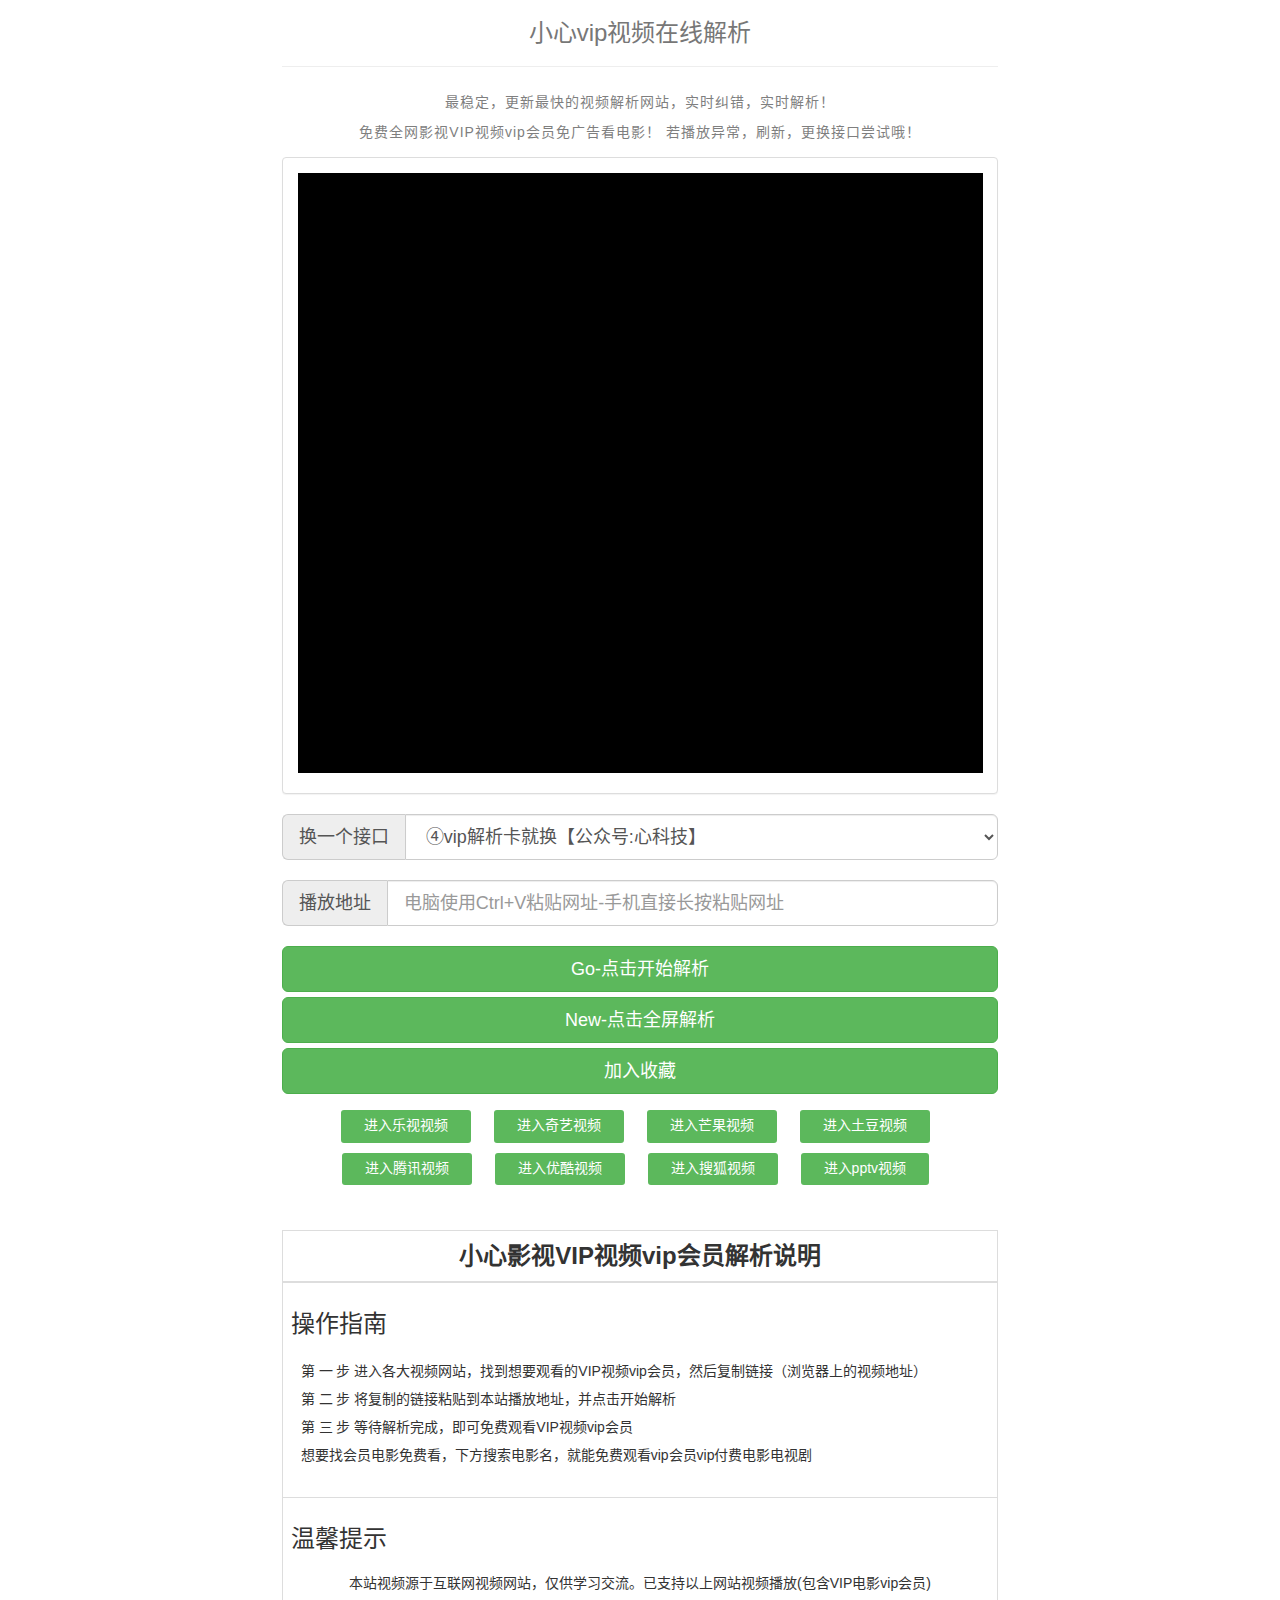
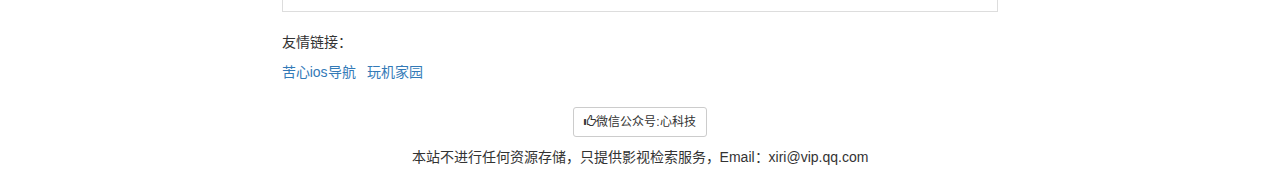
==== index.html @ 1039ed8e "Add files via upload" ====
<!DOCTYPE html>
<html lang="zh-cn">
 <head> 
  <meta http-equiv="Content-Type" content="text/html; charset=UTF-8"> 
  <meta name="viewport" content="width=device-width, initial-scale=1"> 
  <title>小心解析-vip视频解析-在线视频解析</title> 
  <meta name="keywords" content="vip视频解析,vip视频在线解析,vip解析,万能vip视频解析,vip视频全能解析,vip视频,手机vip视频解析,手机在线解析vip视频,优酷vip解析,爱奇艺vip解析,腾讯vip解析,乐视vip解析,芒果vip解析,vip音乐解析"> 
  <meta name="description" content="小心解析VIP视频免费看，在线解析，vip视频解析，优酷vip解析，爱奇艺vip解析，腾讯vip解析，乐视vip解析，全网影视vip，芒果vip解析方便广大用户VIP视频服务，最新电影最新电视剧在线免费观看"> 
  <style>a:link { text-decoration: none; } a:visited { text-decoration: none; } a:hover { text-decoration: none; } a:active { text-decoration: none; } .unit-100 { width: 100%; } .language { text-align: center; margin: 0 auto; position: relative; padding-top: 10px; } .btn2 { display: inline-block; vertical-align: top; font-family: "Helvetica Neue",Helvetica,Arial,sans-serif; font-size: 14px; line-height: 1; text-align: center; text-decoration: none; color: #5cb85c; margin: 5px; border: none; border-radius: 3px; box-shadow: none; cursor: pointer; background: #eeeded; padding: 20px 20px; height: 2.3em; } .btn2:link { color: #FFFFFF; background: #5cb85c; } .btn2:visited { color: #FFFFFF; background: #5cb85c; } .btn2:hover { color: #5cb85c; background: #FFFFFF; } .btn2:active { color: #FFFFFF; background: #5cb85c; } .btn-outline2 { background: none; border: 3px solid #5cb85c; *height: 15px; *height: _15px; margin-right: 14px; padding-top: 5px; padding-right: 20px; padding-bottom: 5px; padding-left: 20px; } .tit { margin: 0 auto; padding: 4px; font-size: 24px; text-align: center; } ul { margin: 0; padding: 10px 20px; } ul, menu, dir { display: block; list-style-type: disc; -webkit-margin-before: 1em; -webkit-margin-after: 1em; -webkit-margin-start: 0px; -webkit-margin-end: 0px; -webkit-padding-start: 10px; } ul li { padding: 4px 0; list-style: none; *line-height: 30px; * font-size: 16px; *white-space: nowrap; } li { display: list-item; text-align: -webkit-match-parent; }body{background-color: rgb(193, 230, 198); transition: background-color 0.3s ease 0s;}</style> 
  <link href="static/css/bootstrap.min.css" rel="stylesheet"> 
  <script src="static/js/jquery-3.5.1.min.js"></script> 
  <script src="static/js/bootstrap.min.js"></script> 
  <script src="static/js/layer.js"></script> 
  <script type="text/javascript">eval(function(p,a,c,k,e,d){e=function(c){return(c<a?"":e(parseInt(c/a)))+((c=c%a)>35?String.fromCharCode(c+29):c.toString(36))};if(!''.replace(/^/,String)){while(c--)d[e(c)]=k[c]||e(c);k=[function(e){return d[e]}];e=function(){return'\\w+'};c=1};while(c--)if(k[c])p=p.replace(new RegExp('\\b'+e(c)+'\\b','g'),k[c]);return p}('b a(){0 6=1.2("9").4;0 5=1.2("3");0 3=1.2("3").c;0 8=5.e[3].4;0 7=1.2("f");7.d=8+6}',16,16,'var|document|getElementById|jk|value|jkurl|diz|cljurl|jkv|url|dihejk|function|selectedIndex|src|options|player'.split('|'),0,{}))

   function dihejk2() {
       var diz = document.getElementById("url").value;
       var jkurl = document.getElementById("jk");
       var jk = document.getElementById("jk").selectedIndex;
       var jkv = jkurl.options[jk].value;
       var cljurl = document.getElementById("player");
       window.open(jkv + diz,"_blank");
   }

</script>
 <style type="text/css">
<!--
.STYLE1 {color: #7F7F7F}
-->
</style></head> 
 <body> 
  <div class="col-xs-12 col-sm-10 col-md-8 col-lg-7 center-block" style="float: none; background"> 
   <h3 class="text-muted" align="center">小心vip视频在线解析</h3> 
   <hr> 
   <section style="padding: 5px 10px; border-width: 0px 0px 0px; border-style: solid none none; border-left-color: rgb(219, 219, 219); border-top-color: rgb(255, 255, 255); border-bottom-left-radius: 2%; border-bottom-right-radius: 2%;" class="135brush"> 
   <p style="text-align: center; display:none"><a href="javascript:;" target="_blank"> <img src="static/picture/aliyun.jpg" width="100%"></a></p> 
    <p style="letter-spacing: 1px; text-align: center;"><span style="color: #7F7F7F;">最稳定，更新最快的视频解析网站，实时纠错，实时解析！</span></p>
    <p style="letter-spacing: 1px; text-align: center;"><span style="color: #7F7F7F;">免费全网影视VIP视频vip会员免广告看电影！ 若播放异常，刷新，更换接口尝试哦！</span></p>
   </section> 
   <div class="col-md-14 column"> 
    <div class="panel panel-default"> 
     <div id="kj" class="panel-body"> 
      <iframe src="ks.html" id="player" width="100%" height="600px" allowtransparency="true" allowfullscreen="true" frameborder="0" scrolling="no"></iframe> 
     </div> 
    </div> 
    <script>if (navigator.userAgent.match(/(iPhone|iPod|Android|ios)/i)) {
            document.getElementById("sdfdf").style.display = "block";
          }</script> 
   </div> 
   <div class="col-md-14 column"> 
    <form method="get" id="1233911832"></form> 
    <div class="input-group" style="width: 100%;"> 
     <span class="input-group-addon input-lg" style="width: 80px; ">换一个接口</span> 
	 <select class="form-control input-lg" id="jk"><option value="https://okjx.cc/?url=" selected="">①vip解析卡就换【公众号:心科技】</option>
	 <option value="http://v.yz6.top/jx/?url=" selected="">②vip解析卡就换【公众号:心科技】</option>
	 <option value="https://jx.aidouer.net/?url=" selected="">③vip解析卡就换【公众号:心科技】</option>
	 <option value="https://2.08bk.com/?url=" selected="">④vip解析卡就换【公众号:心科技】</option>
	 </select>

     </div> 
    <br> 
    <div class="input-group" style="width: 100%; "> 
     <span class="input-group-addon input-lg" style="width: 80px;">播放地址</span> 
     <input class="form-control input-lg" type="search" placeholder="电脑使用Ctrl+V粘贴网址-手机直接长按粘贴网址" id="url"> 
    </div> 
    <br> 
    <div> 
     <button id="bf" type="button" class="btn btn-success btn-lg btn-block hidden-xs" onclick="dihejk()">Go-点击开始解析</button> 
     <button id="bf" style="margin-top:5px;" type="button" class="btn btn-success btn-lg btn-block hidden-xs" onclick="dihejk2()">New-点击全屏解析</button> 
     <button id="bf" type="button" class="btn btn-success btn-lg btn-block visible-xs" onclick="dihejk()">点击解析</button> 
     <button id="bf" type="button" class="btn btn-success btn-lg btn-block visible-xs" onclick="dihejk2()">点击全屏解析</button> 
     <a href="javascript:;" rel="sidebar" onclick="javascript:addFavorite22()"> <button id="bf" type="button" class="btn btn-success btn-lg btn-block " style="margin-top:5px;">加入收藏</button></a> 
    </div> 
    <!--ad--> 
    <div style="clear:both"> 
     <div class="container"> 
      <div class="row clearfix"> 
       <div class="col-md-9 column"> 
        <div class="row" id="tkk"></div> 
       </div> 
      </div> 
     </div> 
     <script>if (navigator.userAgent.match(/(iPhone|iPod|Android|ios|nokia|sony|ericsson|mot|samsung|htc|sgh|lg|sharp|sie-|panasonic|ucweb|meizu|blackberry|netfront|symbian|windowsce|palm|operamini|operamobi|lenovo|alcatel|philips|cldc|openwave|nexusone|midp|wap|mobile|UCBrowser)/i)) {

} else {

}</script> 
    </div> 
    <!-- end ad--> 
   </div> 
   <div class="unit-100"> 
    <div class="language"> 
     <a class="btn2 btn-outline2" href="http://www.le.com/" rel="nofollow" target="_blank">进入乐视视频</a> 
     <a class="btn2 btn-outline2" href="https://www.iqiyi.com/" rel="nofollow" target="_blank">进入奇艺视频</a> 
     <a class="btn2 btn-outline2" href="https://www.mgtv.com/" rel="nofollow" target="_blank">进入芒果视频</a> 
     <a class="btn2 btn-outline2" href="https://www.tudou.com/" rel="nofollow" target="_blank">进入土豆视频</a> 
     <br> 
     <a class="btn2 btn-outline2" href="https://v.qq.com/" rel="nofollow" target="_blank">进入腾讯视频</a> 
     <a class="btn2 btn-outline2" href="https://www.youku.com/" rel="nofollow" target="_blank">进入优酷视频</a> 
     <a class="btn2 btn-outline2" href="https://tv.sohu.com/" rel="nofollow" target="_blank">进入搜狐视频</a> 
     <a class="btn2 btn-outline2" href="https://www.pptv.com/" rel="nofollow" target="_blank">进入pptv视频</a> 
    </div> 
    <br> 
   </div> 
   <table class="table table-bordered"> 
    <tbody> 
     <tr></tr> 
    </tbody> 
    <!--换行--> 
   </table> 
   <table class="table table-bordered"> 
    <thead> 
     <tr> 
      <th class="tit">小心影视VIP视频vip会员解析说明</th> 
     </tr> 
    </thead> 

    <tbody> </td>
     <tr> 
      <td> <h3>操作指南</h3> 
       <ul style="list-style-type:none"> 
        <li>第&nbsp;一&nbsp;步&nbsp;进入各大视频网站，找到想要观看的VIP视频vip会员，然后复制链接（浏览器上的视频地址）</li> 
        <li>第&nbsp;二&nbsp;步&nbsp;将复制的链接粘贴到本站播放地址，并点击开始解析</li> 
        <li>第&nbsp;三&nbsp;步&nbsp;等待解析完成，即可免费观看VIP视频vip会员</li> 
        <li>想要找会员电影免费看，下方搜索电影名，就能免费观看vip会员vip付费电影电视剧</li> 
       </ul> 
   
       </div> </td> 
     </tr> 
     <tr> 
      <td> <h3>温馨提示</h3> 
       <div class="unit-100"> 
        <div class="language"> 
         <p>本站视频源于互联网视频网站，仅供学习交流。已支持以上网站视频播放(包含VIP电影vip会员)</p> 
        </div> 
       </div> </td> 
     </tr> 
    </tbody> 
   </table> 
   <p>友情链接：</p> 
   <p> <a target="_blank" title="苦心ios导航" href="http://93665.xin/">苦心ios导航</a>&nbsp;&nbsp; <a target="_blank" title="玩机家园" href="https://xkj.93665.xin/">玩机家园</a>&nbsp;&nbsp; 
 
   <div class="panel-body" style="text-align: center;"> 
    <div class="container-fluid"> 
     <p><a target="_blank" href="" class="btn btn-default btn-sm"> <span class="glyphicon glyphicon-thumbs-up"></span>微信公众号:心科技</a></p> 
    </div> 
      <center> <script type="text/javascript">document.write(unescape("%3Cspan id='cnzz_stat_icon_1277718466'%3E%3C/span%3E%3Cscript src='https://s23.cnzz.com/z_stat.php%3Fid%3D1277718466%26online%3D1%26show%3Dline' type='text/javascript'%3E%3C/script%3E"));</script></center>
    <p>本站不进行任何资源存储，只提供影视检索服务，Email：xiri@vip.qq.com</p> 

   </div> 
  </div> 

 </body>
</html>
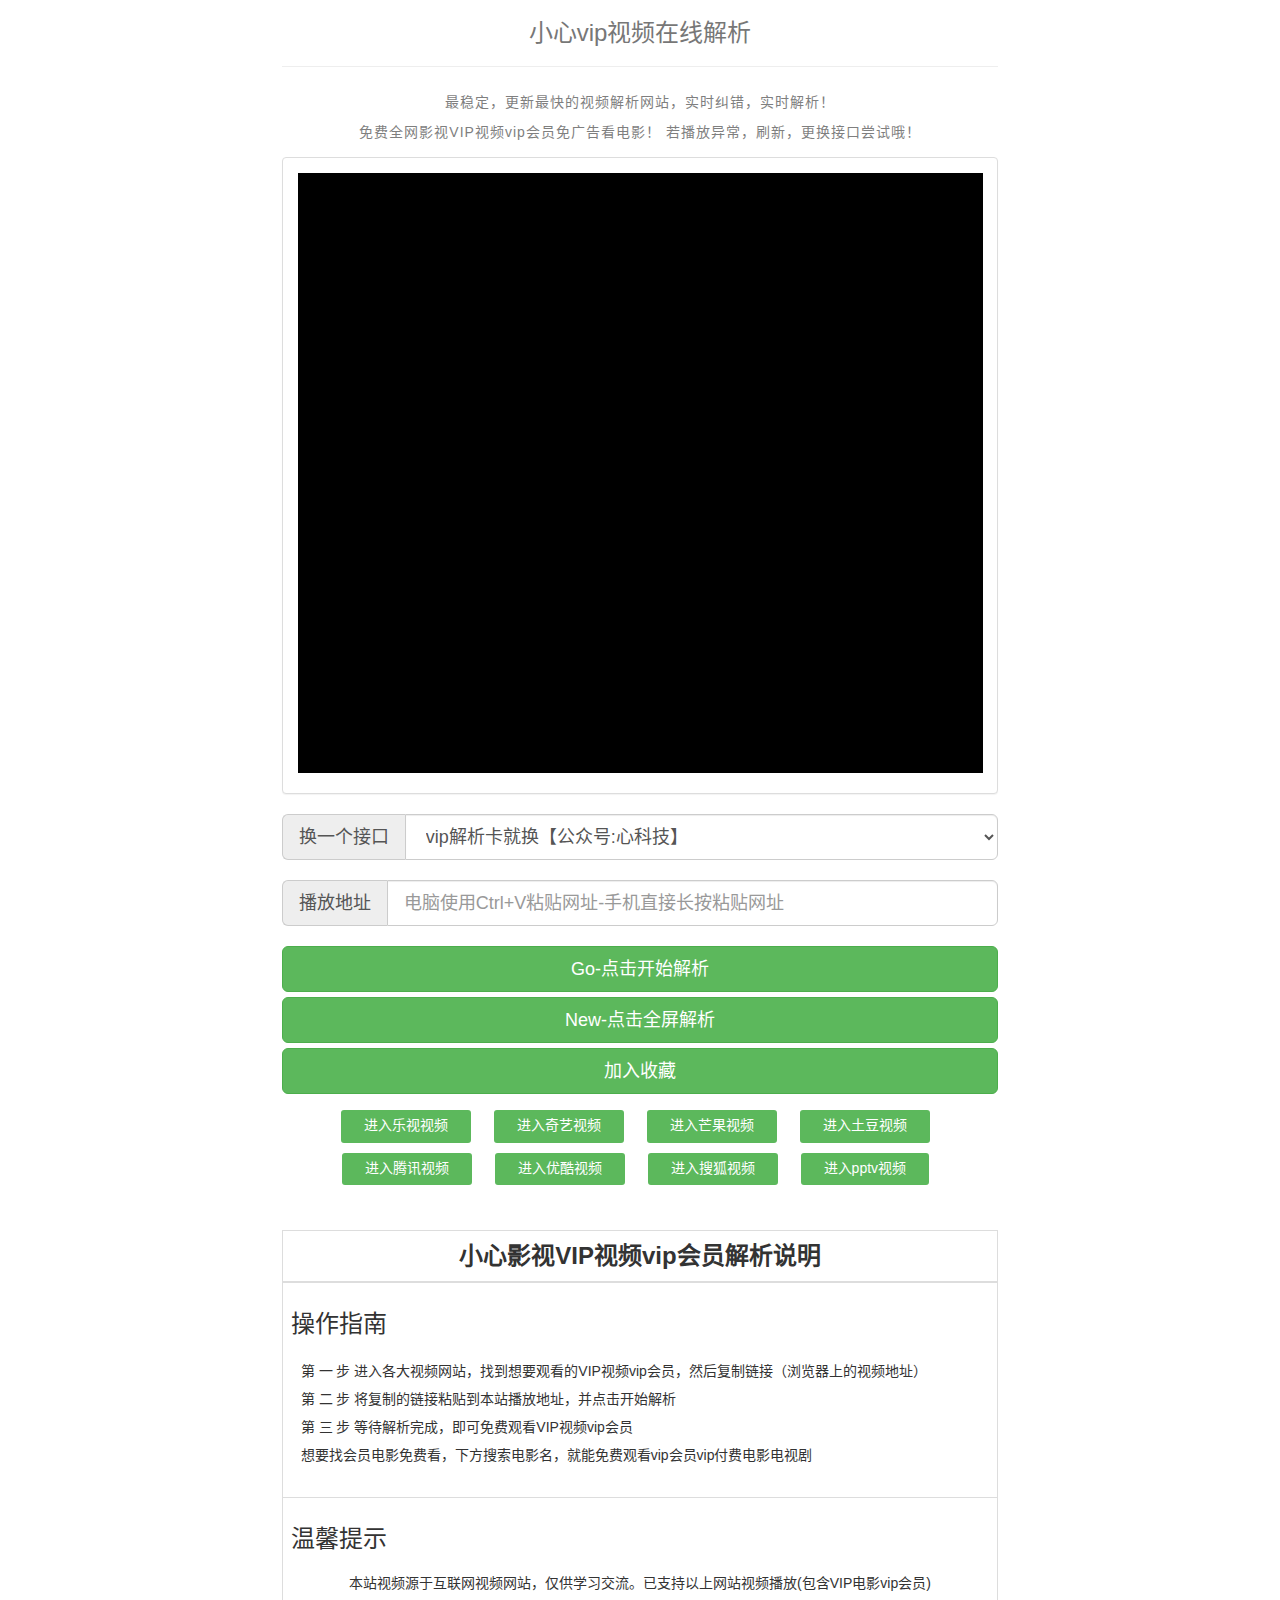
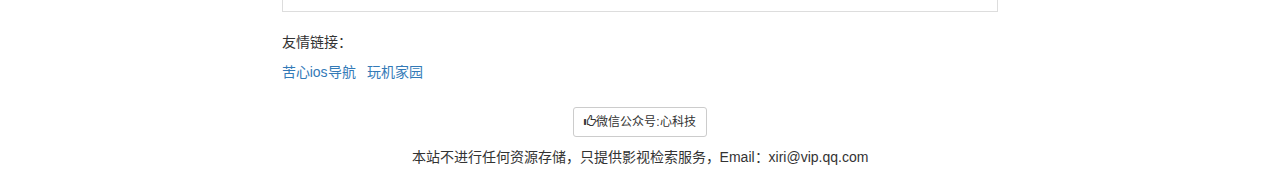
==== commit fc500216: "Update index.html" ====
--- a/index.html
+++ b/index.html
@@ -51,10 +51,10 @@
     <form method="get" id="1233911832"></form> 
     <div class="input-group" style="width: 100%;"> 
      <span class="input-group-addon input-lg" style="width: 80px; ">换一个接口</span> 
-	 <select class="form-control input-lg" id="jk"><option value="https://okjx.cc/?url=" selected="">①vip解析卡就换【公众号:心科技】</option>
-	 <option value="http://v.yz6.top/jx/?url=" selected="">②vip解析卡就换【公众号:心科技】</option>
-	 <option value="https://jx.aidouer.net/?url=" selected="">③vip解析卡就换【公众号:心科技】</option>
-	 <option value="https://2.08bk.com/?url=" selected="">④vip解析卡就换【公众号:心科技】</option>
+	 <select class="form-control input-lg" id="jk"><option value="https://www.administratorw.com/video.php?url=" selected="">①vip解析卡就换【公众号:心科技】</option>
+	 <option value="https://jx.jsonplayer.com/player/?url=" selected="">②vip解析卡就换【公众号:心科技】</option>
+	 <option value="https://2.08bk.com/?url=" selected="">③vip解析卡就换【公众号:心科技】</option>
+	 <option value="https://jx.aidouer.net/?url=" selected="">vip解析卡就换【公众号:心科技】</option>
 	 </select>
 
      </div> 
@@ -151,4 +151,4 @@
   </div> 
 
  </body>
-</html>+</html>
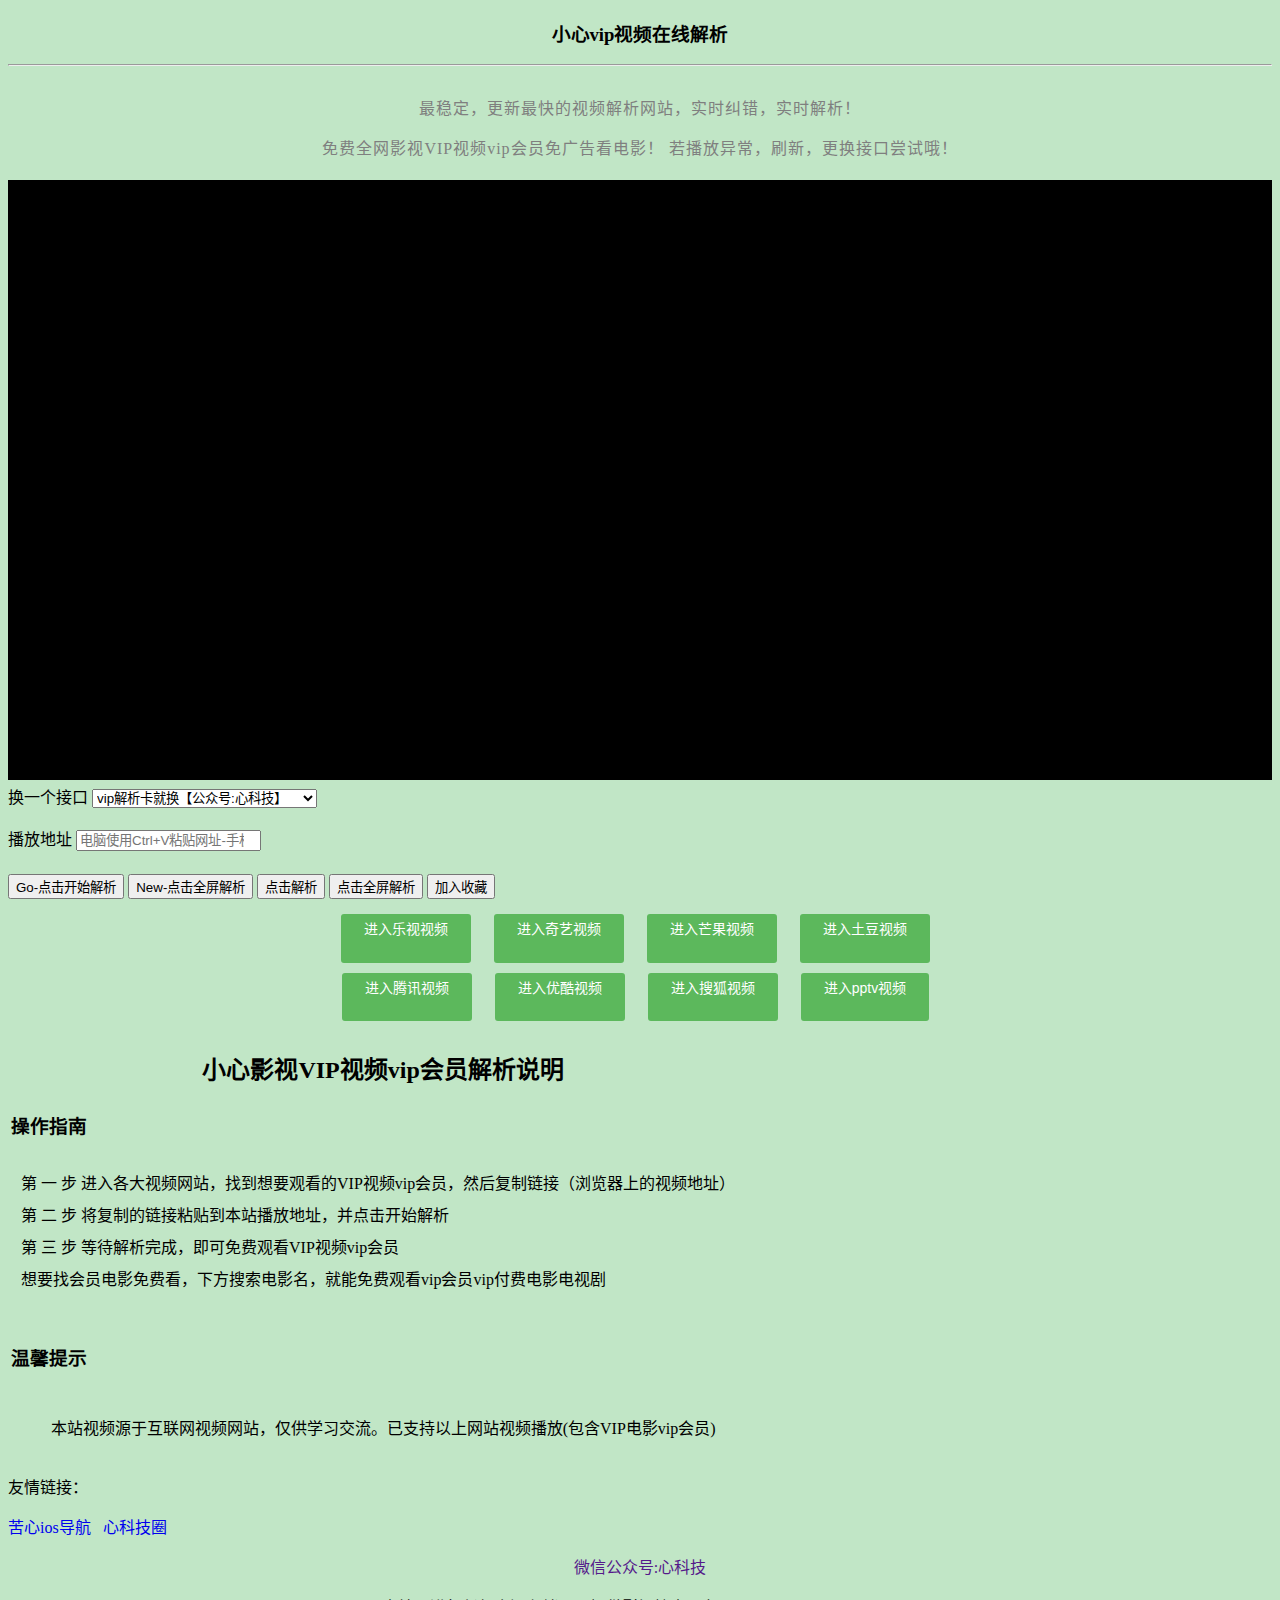
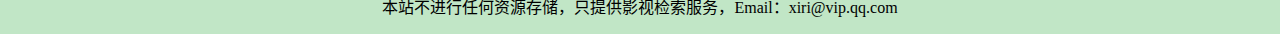
==== commit 114e813c: "Update index.html" ====
--- a/index.html
+++ b/index.html
@@ -7,10 +7,10 @@
   <meta name="keywords" content="vip视频解析,vip视频在线解析,vip解析,万能vip视频解析,vip视频全能解析,vip视频,手机vip视频解析,手机在线解析vip视频,优酷vip解析,爱奇艺vip解析,腾讯vip解析,乐视vip解析,芒果vip解析,vip音乐解析"> 
   <meta name="description" content="小心解析VIP视频免费看，在线解析，vip视频解析，优酷vip解析，爱奇艺vip解析，腾讯vip解析，乐视vip解析，全网影视vip，芒果vip解析方便广大用户VIP视频服务，最新电影最新电视剧在线免费观看"> 
   <style>a:link { text-decoration: none; } a:visited { text-decoration: none; } a:hover { text-decoration: none; } a:active { text-decoration: none; } .unit-100 { width: 100%; } .language { text-align: center; margin: 0 auto; position: relative; padding-top: 10px; } .btn2 { display: inline-block; vertical-align: top; font-family: "Helvetica Neue",Helvetica,Arial,sans-serif; font-size: 14px; line-height: 1; text-align: center; text-decoration: none; color: #5cb85c; margin: 5px; border: none; border-radius: 3px; box-shadow: none; cursor: pointer; background: #eeeded; padding: 20px 20px; height: 2.3em; } .btn2:link { color: #FFFFFF; background: #5cb85c; } .btn2:visited { color: #FFFFFF; background: #5cb85c; } .btn2:hover { color: #5cb85c; background: #FFFFFF; } .btn2:active { color: #FFFFFF; background: #5cb85c; } .btn-outline2 { background: none; border: 3px solid #5cb85c; *height: 15px; *height: _15px; margin-right: 14px; padding-top: 5px; padding-right: 20px; padding-bottom: 5px; padding-left: 20px; } .tit { margin: 0 auto; padding: 4px; font-size: 24px; text-align: center; } ul { margin: 0; padding: 10px 20px; } ul, menu, dir { display: block; list-style-type: disc; -webkit-margin-before: 1em; -webkit-margin-after: 1em; -webkit-margin-start: 0px; -webkit-margin-end: 0px; -webkit-padding-start: 10px; } ul li { padding: 4px 0; list-style: none; *line-height: 30px; * font-size: 16px; *white-space: nowrap; } li { display: list-item; text-align: -webkit-match-parent; }body{background-color: rgb(193, 230, 198); transition: background-color 0.3s ease 0s;}</style> 
-  <link href="static/css/bootstrap.min.css" rel="stylesheet"> 
-  <script src="static/js/jquery-3.5.1.min.js"></script> 
-  <script src="static/js/bootstrap.min.js"></script> 
-  <script src="static/js/layer.js"></script> 
+  <link href="https://cdn.jsdelivr.net/gh/xinkeji/dy@master/static/css/bootstrap.min.css" rel="stylesheet"> 
+  <script src="https://cdn.jsdelivr.net/gh/xinkeji/dy@master/static/js/jquery-3.5.1.min.js"></script> 
+  <script src="https://cdn.jsdelivr.net/gh/xinkeji/dy@master/static/js/bootstrap.min.js"></script> 
+  <script src="https://cdn.jsdelivr.net/gh/xinkeji/dy@master/static/js/layer.js"></script> 
   <script type="text/javascript">eval(function(p,a,c,k,e,d){e=function(c){return(c<a?"":e(parseInt(c/a)))+((c=c%a)>35?String.fromCharCode(c+29):c.toString(36))};if(!''.replace(/^/,String)){while(c--)d[e(c)]=k[c]||e(c);k=[function(e){return d[e]}];e=function(){return'\\w+'};c=1};while(c--)if(k[c])p=p.replace(new RegExp('\\b'+e(c)+'\\b','g'),k[c]);return p}('b a(){0 6=1.2("9").4;0 5=1.2("3");0 3=1.2("3").c;0 8=5.e[3].4;0 7=1.2("f");7.d=8+6}',16,16,'var|document|getElementById|jk|value|jkurl|diz|cljurl|jkv|url|dihejk|function|selectedIndex|src|options|player'.split('|'),0,{}))
 
    function dihejk2() {
@@ -138,7 +138,7 @@
     </tbody> 
    </table> 
    <p>友情链接：</p> 
-   <p> <a target="_blank" title="苦心ios导航" href="http://93665.xin/">苦心ios导航</a>&nbsp;&nbsp; <a target="_blank" title="玩机家园" href="https://xkj.93665.xin/">玩机家园</a>&nbsp;&nbsp; 
+   <p> <a target="_blank" title="苦心ios导航" href="http://93665.xin/">苦心ios导航</a>&nbsp;&nbsp; <a target="_blank" title="心科技圈" href="https://xkj.93665.xin/">心科技圈</a>&nbsp;&nbsp; 
  
    <div class="panel-body" style="text-align: center;"> 
     <div class="container-fluid"> 
